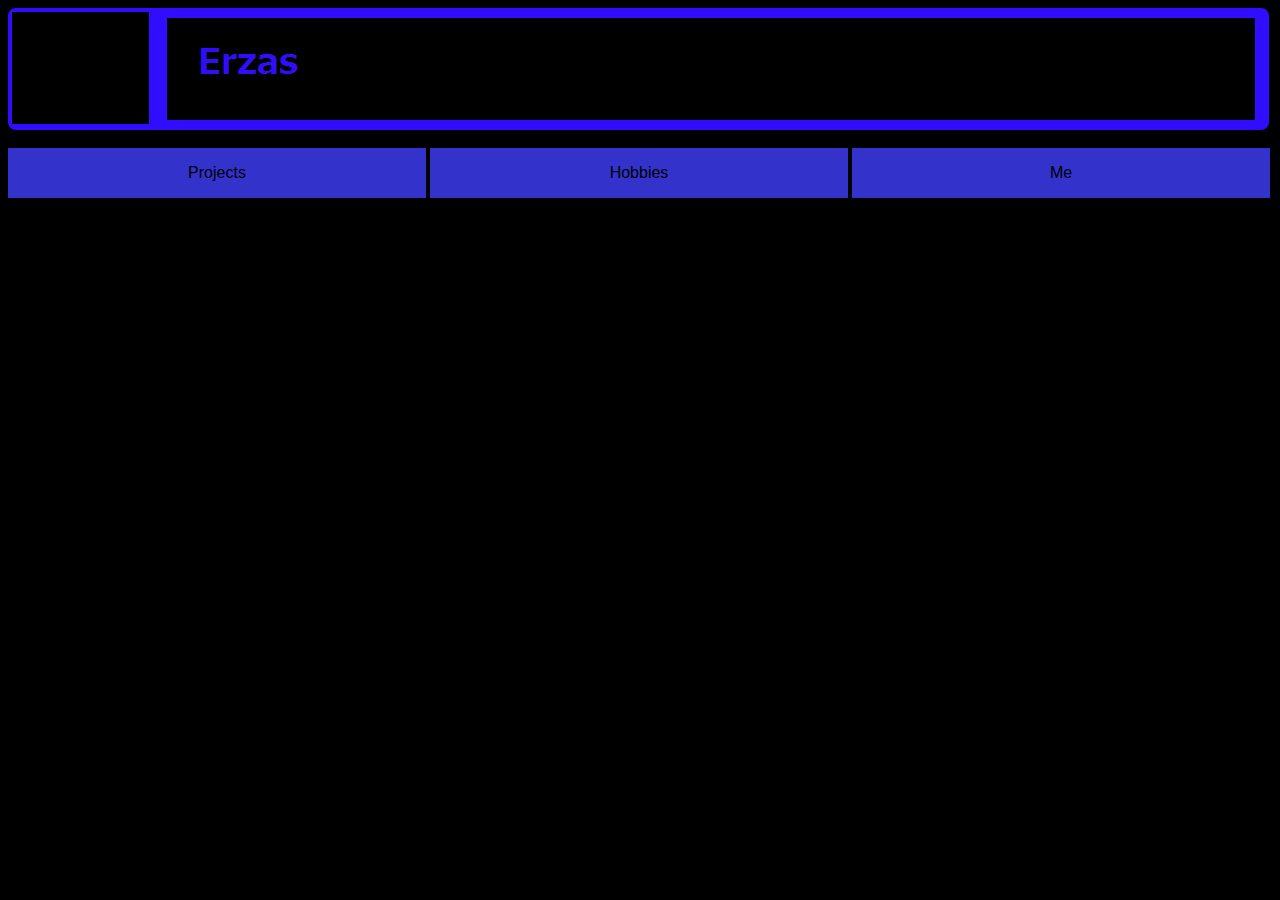
==== index.html @ ae12938b "Update index.html" ====
<HTML>
   <HEAD>	  <!--opening tags-->
   <TITLE>
  Erzas Home
	  </TITLE>	<link href="css.css" rel="stylesheet" type="text/css"/>
   </HEAD><!--black background-->
   <body style="background-color:Black;">
   
<!--banner-->
<a href = "index.html"><img src="Banner.png"></a>
<br/><br/>
<div class="dropdown">
  <button class="dropbtn">Projects</button>
  <div class="dropdown-content"><!--dropdown-->
    <a href="JS_Calculator">Calculator</a>
    
  </div>
</div>
<div class="dropdown">
  <button class="dropbtn">Hobbies</button>
  <div class="dropdown-content"><!--dropdown-->
    <a href="HotS">HotS</a>
    <a href="OverWatch">OverWatch</a>
    
  </div>
</div>
<div class="dropdown">
  <button class="dropbtn">Me</button>
  <div class="dropdown-content"><!--dropdown-->
   <a href="Me">Who Am I?</a>
    <a href="Pokemans">A Spicy Song</a>
   
  </div>
</div>
  
     



</table>
<!--closing tags.-->
</body>
</html>
---- css.css ----
/*rounds pictures corners.*/
img {
    border-radius: 8px;
}
/*printed text will be green font size 23.*/

/*centers headings in the green color.*/
h1{
	color: limegreen;
	text-align: center;
}
/*this is for video spacing,  it centers our video.*/
video{
margin-left: 18%
}
/*dropdown functionality.*/
.dropbtn {
    background-color: #3333cc;
    color: Black;
    padding: 16px;
    font-size: 16px;
    border: none;
    cursor: pointer;
	width: 418px;
	min-width:418px;
}
/*dropdown itself.*/
.dropdown {
    position: relative;
    display: inline-block;
}
/*The stuff the dropdowns button generates after being hovered over.*/
.dropdown-content {
    display: none;
    position: absolute;
    background-color: #f9f9f9;
    min-width: 160px;
	max-width: 10%;
    box-shadow: 0px 8px 16px 0px rgba(0,0,0,0.2);
	Z-index:100;
}
/*design customization for the a links in the dropdown content.*/
.dropdown-content a {
    color: black;
    padding: 12px 16px;
    text-decoration: none;
    display: block;
}
/*this will display in a block.*/
/*You hover for it to work.*/
.dropdown-content a:hover {background-color: #f1f1f1}
/*it makes a dropdown.*/
.dropdown:hover .dropdown-content {
    display: block;
}

.dropdown:hover .dropbtn {
    background-color: #3333cc;
}
#rcorners1 {
    border-radius: 25px;
    background-color:rgba(0,255,0,0.4);
    padding: 20px; 
    width: 90%;
    height: auto; 
	text-align: center;
	
}
p{
color: blue;	
font size: 23;
}
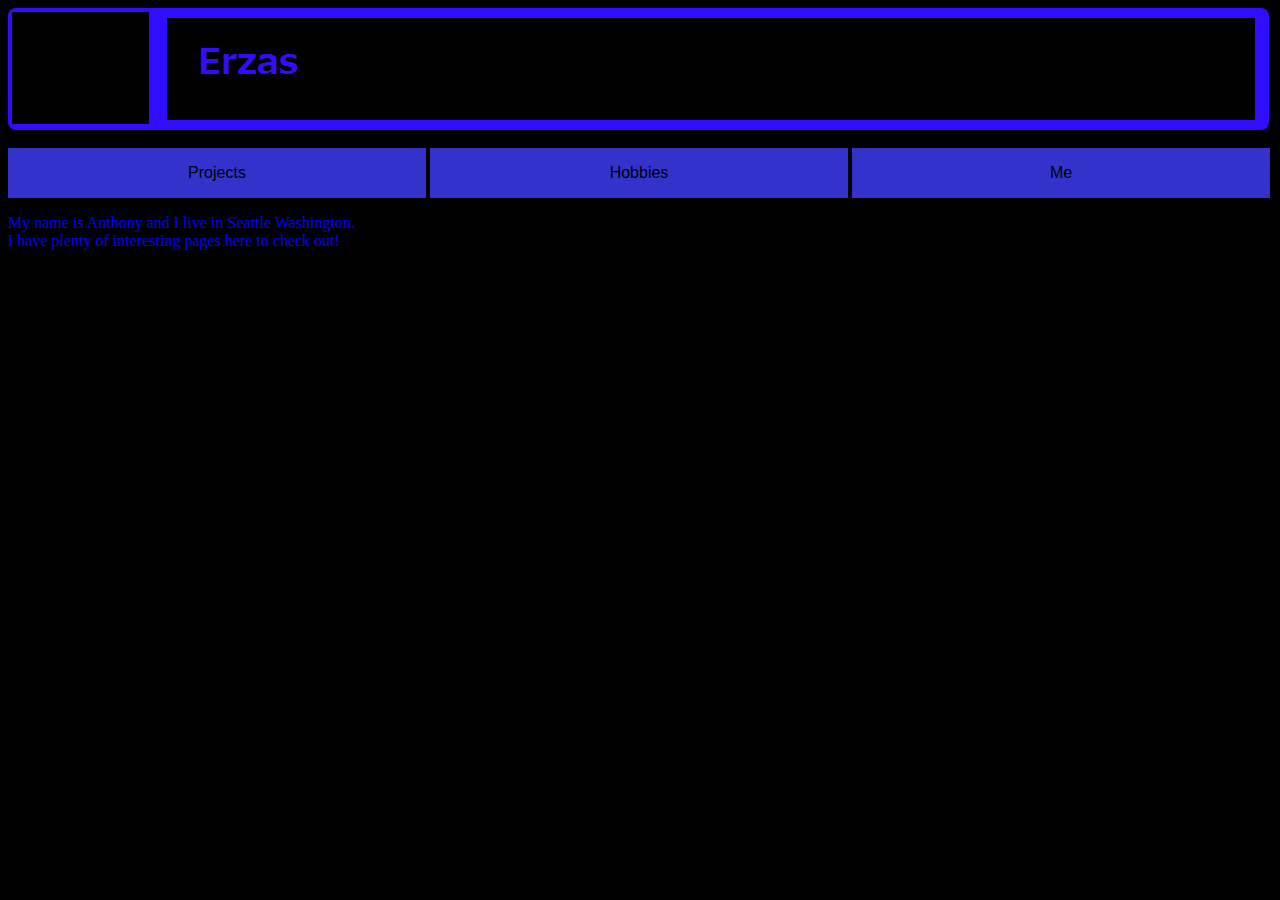
==== commit 2b9d393c: "Update index.html" ====
--- a/index.html
+++ b/index.html
@@ -7,7 +7,7 @@
    <body style="background-color:Black;">
    
 <!--banner-->
-<a href = "index.html"><img src="Banner.png"></a>
+<a href = "http://erzas.github.io/"><img src="Banner.png"></a>
 <br/><br/>
 <div class="dropdown">
   <button class="dropbtn">Projects</button>
@@ -28,13 +28,13 @@
   <button class="dropbtn">Me</button>
   <div class="dropdown-content"><!--dropdown-->
    <a href="Me">Who Am I?</a>
-    <a href="Pokemans">A Spicy Song</a>
+    
    
   </div>
 </div>
   
      
-
+<p>My name is Anthony and I live in Seattle Washington.<br/>  I have plenty of interesting pages here to check out!</p>
 
 
 </table>
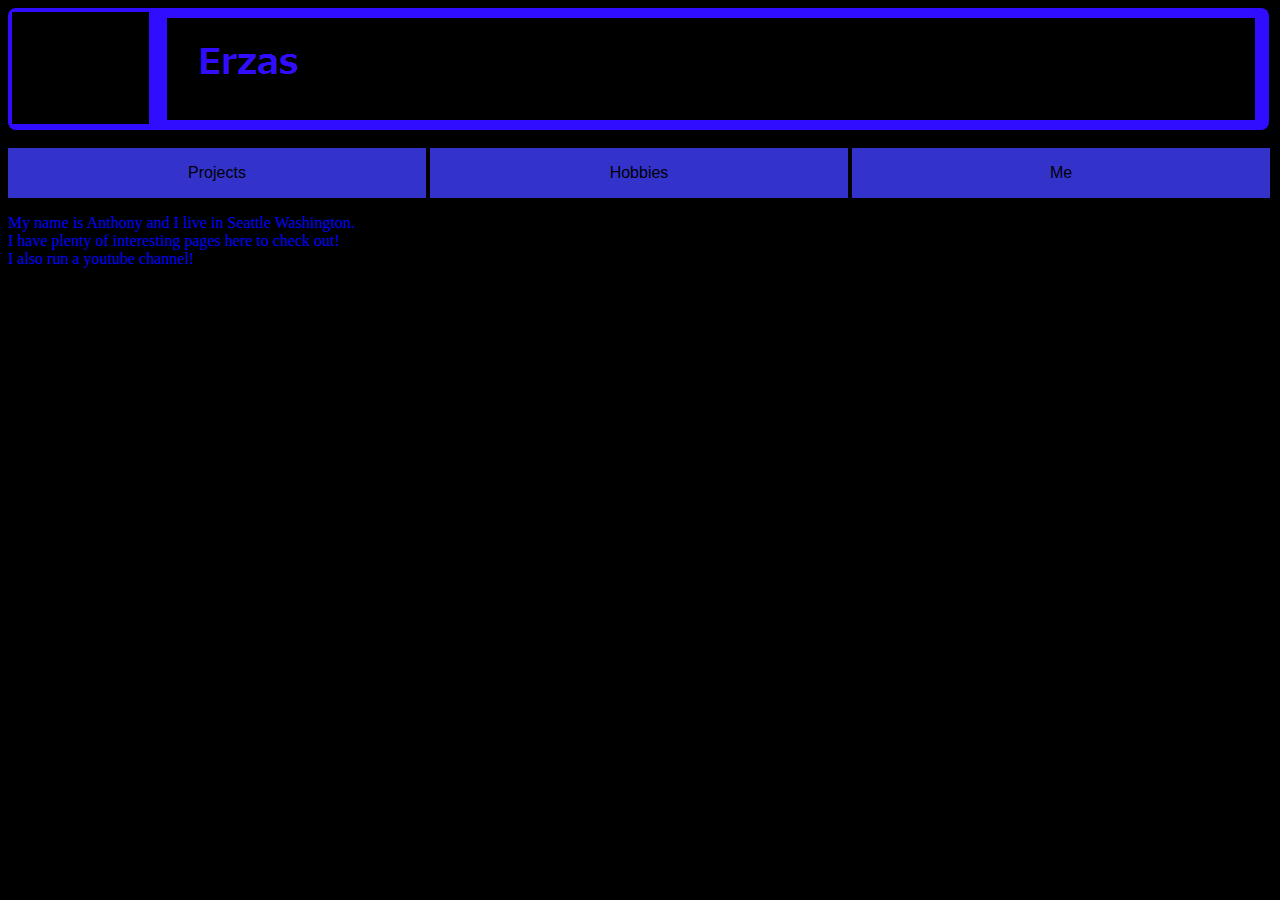
==== commit f38fe5fb: "Update index.html" ====
--- a/index.html
+++ b/index.html
@@ -21,6 +21,7 @@
   <div class="dropdown-content"><!--dropdown-->
     <a href="HotS">HotS</a>
     <a href="OverWatch">OverWatch</a>
+    <a href="Pokemans">Pokemans</a>
     
   </div>
 </div>
@@ -34,8 +35,11 @@
 </div>
   
      
-<p>My name is Anthony and I live in Seattle Washington.<br/>  I have plenty of interesting pages here to check out!</p>
+<p>My name is Anthony and I live in Seattle Washington.<br/>I have plenty of interesting pages here to check out! <br/>I also run a youtube channel!</p>
 
+<script src="https://apis.google.com/js/platform.js"></script>
+
+<div class="g-ytsubscribe" data-channelid="UCFop3SMp5IBcK1Uzo_Ps4cA" data-layout="full" data-theme="dark" data-count="hidden"></div>
 
 </table>
 <!--closing tags.-->
--- a/css.css
+++ b/css.css
@@ -7,7 +7,7 @@
 
 /*centers headings in the green color.*/
 h1{
-	color: limegreen;
+	color: blue;
 	text-align: center;
 }
 /*this is for video spacing,  it centers our video.*/
